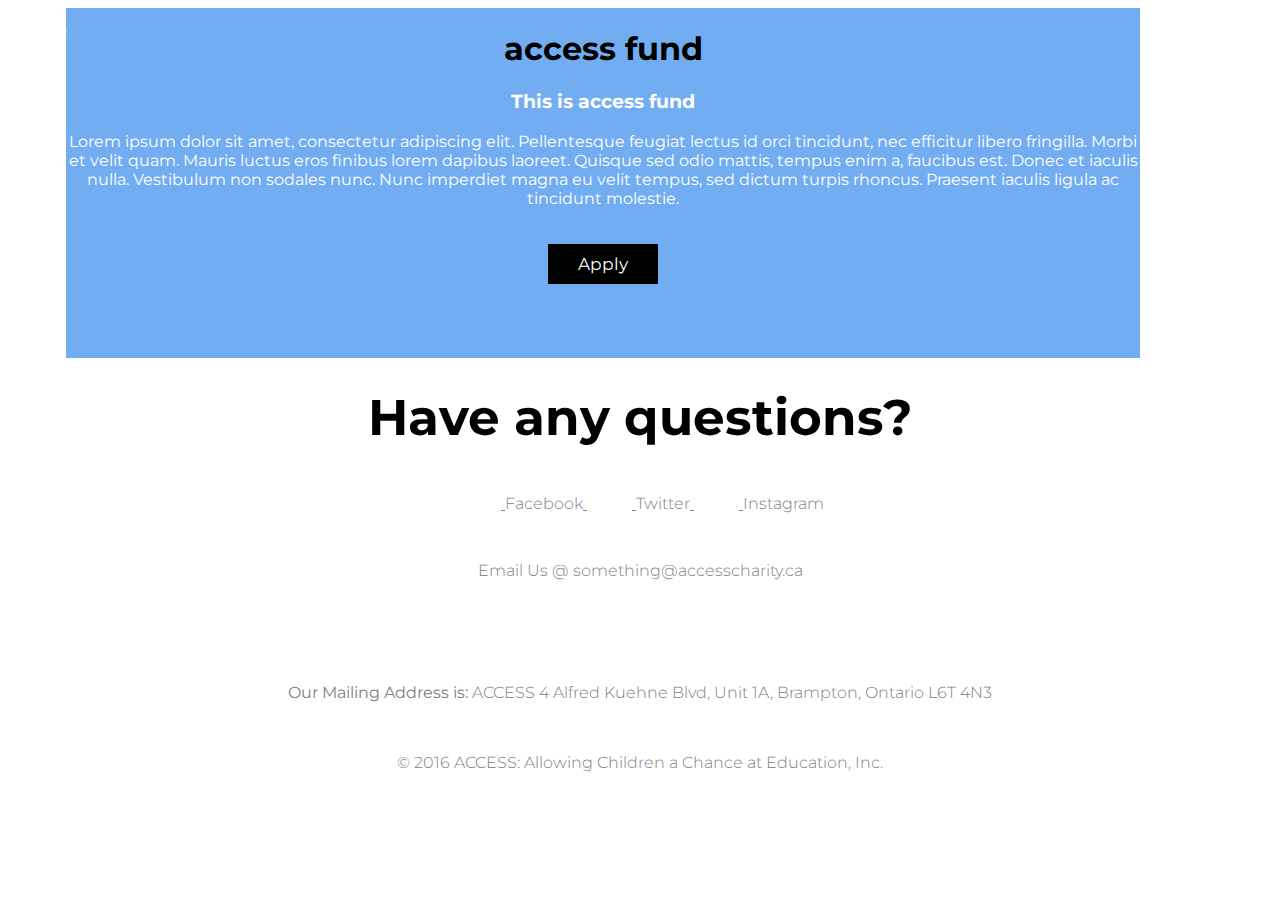
==== apply.html @ 51aafd67 "Add Navbar, Application Page, Contact Us section" ====
<!doctype html>
<html lang="en">
<head>
    <meta charset="UTF-8">
    <title>ACCESS Fund</title>
    <meta name="viewport" content="width=device-width, initial-scale=1">
    <script src="https://use.fonticons.com/2e323c14.js"></script>
    <link href='https://fonts.googleapis.com/css?family=PT+Serif:400,700' rel='stylesheet' type='text/css'>
    <link href='https://fonts.googleapis.com/css?family=Montserrat:400,700' rel='stylesheet' type='text/css'>
    <link rel="stylesheet" href="https://maxcdn.bootstrapcdn.com/bootstrap/3.3.6/css/bootstrap.min.css" integrity="sha384-1q8mTJOASx8j1Au+a5WDVnPi2lkFfwwEAa8hDDdjZlpLegxhjVME1fgjWPGmkzs7" crossorigin="anonymous">
    <link href="css/apply.css" rel="stylesheet">
</head>
<body>
    <div class="container col-xs-12" id="header">
            <h3> Apply </h3>
            <a> Return to Home</a>
    </div>
    <div class="container col-xs-12" id="main">
        <h1 style="font-weight: 700"> access fund</h1>
        <h3> This is access fund</h3>
        <p> Lorem ipsum dolor sit amet, consectetur adipiscing elit. Pellentesque feugiat lectus id orci tincidunt, nec efficitur libero fringilla. Morbi et velit quam. Mauris luctus eros finibus lorem dapibus laoreet. Quisque sed odio mattis, tempus enim a, faucibus est. Donec et iaculis nulla. Vestibulum non sodales nunc. Nunc imperdiet magna eu velit tempus, sed dictum turpis rhoncus. Praesent iaculis ligula ac tincidunt molestie. 
        </p>
        <button id="action"> Apply </button>

    </div>
    <div class="container-fluid col-xs-12" id="contactus">
        <h2> Have any questions?</h2>
        <div class="col-xs-12" style="text-align: center"> 
            <a class="socialmediablock" href="https://google.com">
                <i class="fa fa-facebook-official fa-2x" id="facebook"> </i>
                 <p id="facebooklink" class="socialmedia">Facebook</p>
            </a>
            <a class="socialmediablock" href="https://google.com">
                <i class="fa fa-twitter fa-2x" id="facebook"> </i>
                <p class="socialmedia">Twitter</p>
            </a>
            <a class="socialmediablock" href="https://google.com">
                <i class="fa fa-instagram fa-2x" id="facebook"> </i>
                <p class="socialmedia">Instagram</p>
            </a>
            <p> Email Us @ something@accesscharity.ca</p>
        </div>
        <p style="text-align: center; padding-top: 70px;"> 
        <b style="color: grey;">Our Mailing Address is: </b>
        ACCESS 4 Alfred Kuehne Blvd, Unit 1A, Brampton, Ontario L6T 4N3
        <br><br>
        © 2016 ACCESS: Allowing Children a Chance at Education, Inc.
        </p>
    </div>
</body>
</html>
---- css/apply.css ----
* {
    font-family: 'Montserrat', sans-serif;
}

#header {
    background-color: black;
    color: white;
}

#header h3 {
    margin-top: 15px;
    float: left;
}

#header a {
    color: white;
    margin-top: 15px;
    float: right;
}
#main {
    color: white;
    height: 350px;
    text-align: center;
    background-color: #72adf1;
    overflow: hidden;
}

#main h1 {
    color: black;
}

#action {
    margin-top: 20px;
    border: none;
    border-radius: 0;
    font-size: 17px;
    color: white;
    background-color: black;
    padding-left: 30px;
    padding-right: 30px;
    padding-top: 10px;
    padding-bottom: 10px;
}
#contactus {
    color: #808080;
}

.footer-positioner {
    margin-left:10vh;
}

#facebook {
    width: 30px;
    display:inline-block;
}

#facebooklink {
    top: 0;
}
.socialmedia {
    margin-top: 0;
    display: inline-block;
}

.socialmediablock {
    color: grey;
    margin-top: 10px;
    display: inline;
    margin-left: 15px;
}
.row a {
    color: black ;
}


#contactus {
    margin-top: 20px;
    font-weight:300;
    padding-bottom: 50px;
    line-height: 2.2em;
}

#contactus h2 {
    font-size: 50px;
    text-align: center;
    padding-bottom: 10px;
    color: black;
}
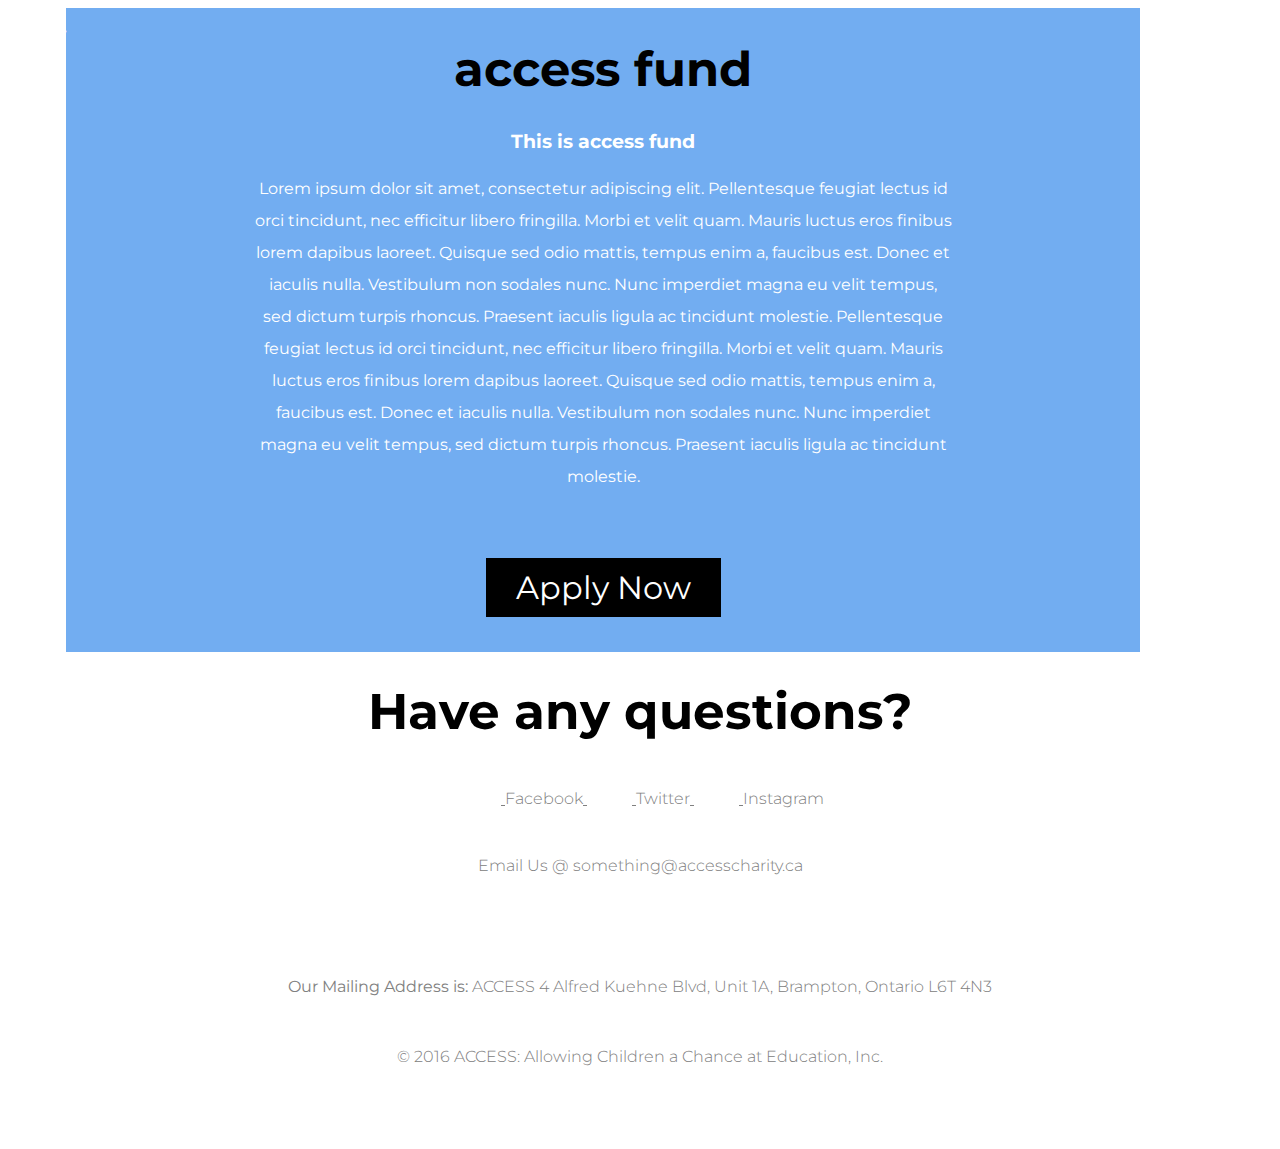
==== commit 524080dc: "Add icons to application page, formatting fixes" ====
--- a/apply.html
+++ b/apply.html
@@ -5,6 +5,7 @@
     <title>ACCESS Fund</title>
     <meta name="viewport" content="width=device-width, initial-scale=1">
     <script src="https://use.fonticons.com/2e323c14.js"></script>
+    <link href="https://maxcdn.bootstrapcdn.com/font-awesome/4.6.3/css/font-awesome.min.css" rel="stylesheet" integrity="sha384-T8Gy5hrqNKT+hzMclPo118YTQO6cYprQmhrYwIiQ/3axmI1hQomh7Ud2hPOy8SP1" crossorigin="anonymous">
     <link href='https://fonts.googleapis.com/css?family=PT+Serif:400,700' rel='stylesheet' type='text/css'>
     <link href='https://fonts.googleapis.com/css?family=Montserrat:400,700' rel='stylesheet' type='text/css'>
     <link rel="stylesheet" href="https://maxcdn.bootstrapcdn.com/bootstrap/3.3.6/css/bootstrap.min.css" integrity="sha384-1q8mTJOASx8j1Au+a5WDVnPi2lkFfwwEAa8hDDdjZlpLegxhjVME1fgjWPGmkzs7" crossorigin="anonymous">
@@ -15,12 +16,19 @@
             <h3> Apply </h3>
             <a> Return to Home</a>
     </div>
-    <div class="container col-xs-12" id="main">
-        <h1 style="font-weight: 700"> access fund</h1>
+    <div class="container-fluid col-xs-12" id="main">
+        <h1 style="font-weight: 700; font-size: 3em;"> access fund</h1>
         <h3> This is access fund</h3>
-        <p> Lorem ipsum dolor sit amet, consectetur adipiscing elit. Pellentesque feugiat lectus id orci tincidunt, nec efficitur libero fringilla. Morbi et velit quam. Mauris luctus eros finibus lorem dapibus laoreet. Quisque sed odio mattis, tempus enim a, faucibus est. Donec et iaculis nulla. Vestibulum non sodales nunc. Nunc imperdiet magna eu velit tempus, sed dictum turpis rhoncus. Praesent iaculis ligula ac tincidunt molestie. 
-        </p>
-        <button id="action"> Apply </button>
+        <div class="col-xs-12">
+            <div class="col-xs-12">
+                <p> Lorem ipsum dolor sit amet, consectetur adipiscing elit. Pellentesque feugiat lectus id orci tincidunt, nec efficitur libero fringilla. Morbi et velit quam. Mauris luctus eros finibus lorem dapibus laoreet. Quisque sed odio mattis, tempus enim a, faucibus est. Donec et iaculis nulla. Vestibulum non sodales nunc. Nunc imperdiet magna eu velit tempus, sed dictum turpis rhoncus. Praesent iaculis ligula ac tincidunt molestie. Pellentesque feugiat lectus id orci tincidunt, nec efficitur libero fringilla. Morbi et velit quam. Mauris luctus eros finibus lorem dapibus laoreet. Quisque sed odio mattis, tempus enim a, faucibus est. Donec et iaculis nulla. Vestibulum non sodales nunc. Nunc imperdiet magna eu velit tempus, sed dictum turpis rhoncus. Praesent iaculis ligula ac tincidunt molestie. 
+            </div>
+            </p>
+            <i class="col-xs-4 fa fa-money fa-5x" aria-hidden="true"></i>
+            <i class="col-xs-4 fa fa-line-chart fa-5x"></i>
+            <i class="col-xs-4 fa fa-pencil fa-5x"></i>
+            <button id="action"> Apply Now </button>
+        </div>
 
     </div>
     <div class="container-fluid col-xs-12" id="contactus">
--- a/css/apply.css
+++ b/css/apply.css
@@ -19,7 +19,7 @@
 }
 #main {
     color: white;
-    height: 350px;
+    padding-bottom: 35px;
     text-align: center;
     background-color: #72adf1;
     overflow: hidden;
@@ -29,11 +29,26 @@
     color: black;
 }
 
+#main div p {
+    width: 700px;
+    line-height: 2em;
+    margin: auto;
+    margin-bottom: 30px;
+
+}
+
+#main div {
+    margin-top: 20px;
+}
+
+#main div div {
+    text-align: center;
+}
 #action {
-    margin-top: 20px;
+    margin-top: 35px;
     border: none;
     border-radius: 0;
-    font-size: 17px;
+    font-size: 2em;
     color: white;
     background-color: black;
     padding-left: 30px;
